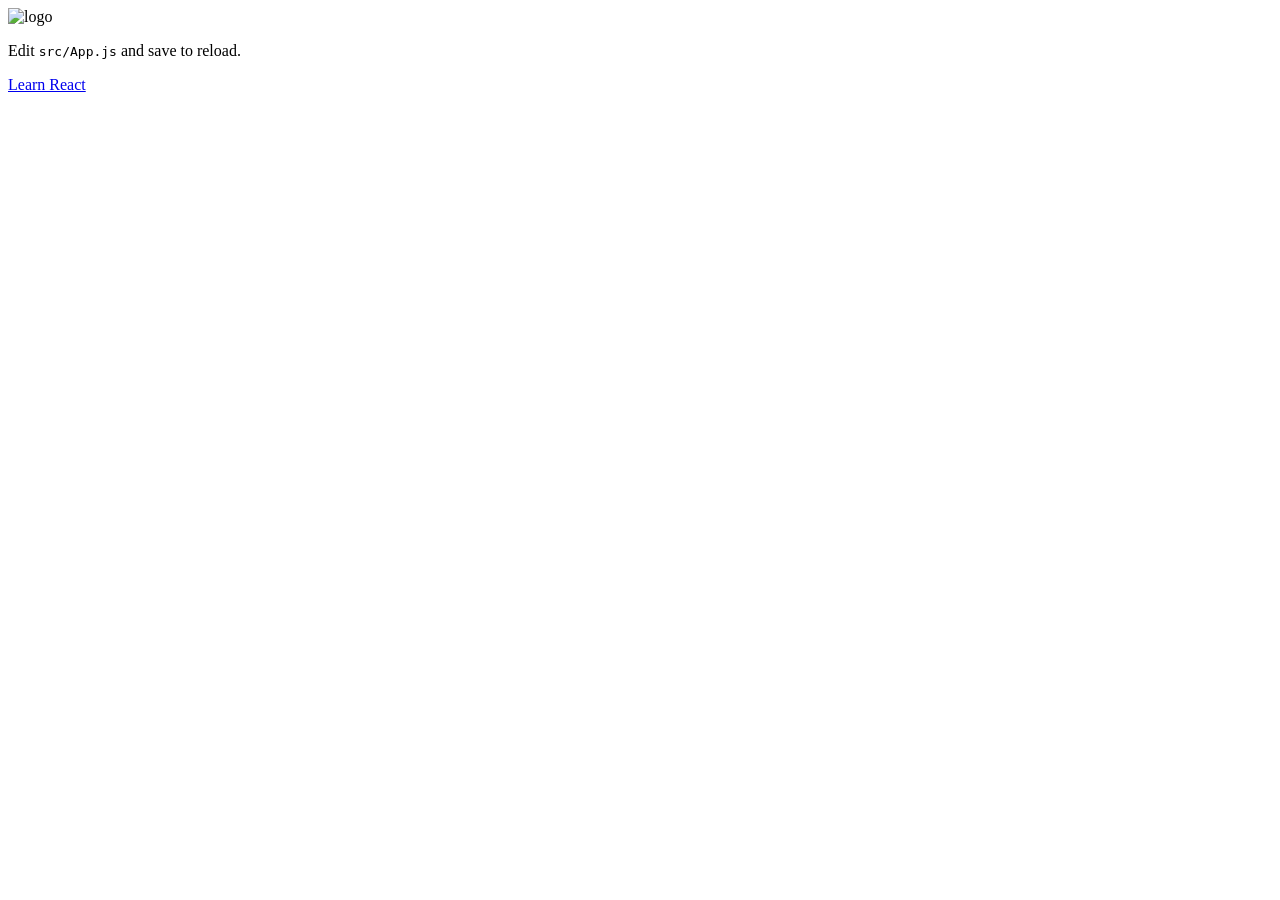
==== index.html @ 2fb2682f "Updates" ====
<!doctype html><html lang="en"><head><meta charset="utf-8"/><link rel="icon" href="/favicon.ico"/><meta name="viewport" content="width=device-width,initial-scale=1"/><meta name="theme-color" content="#000000"/><meta name="description" content="Web site created using create-react-app"/><link rel="apple-touch-icon" href="/logo192.png"/><link rel="manifest" href="/manifest.json"/><title>React App</title><script defer="defer" src="/static/js/main.c3f683bb.js"></script><link href="/static/css/main.073c9b0a.css" rel="stylesheet"></head><body><noscript>You need to enable JavaScript to run this app.</noscript><div id="root"></div></body></html>
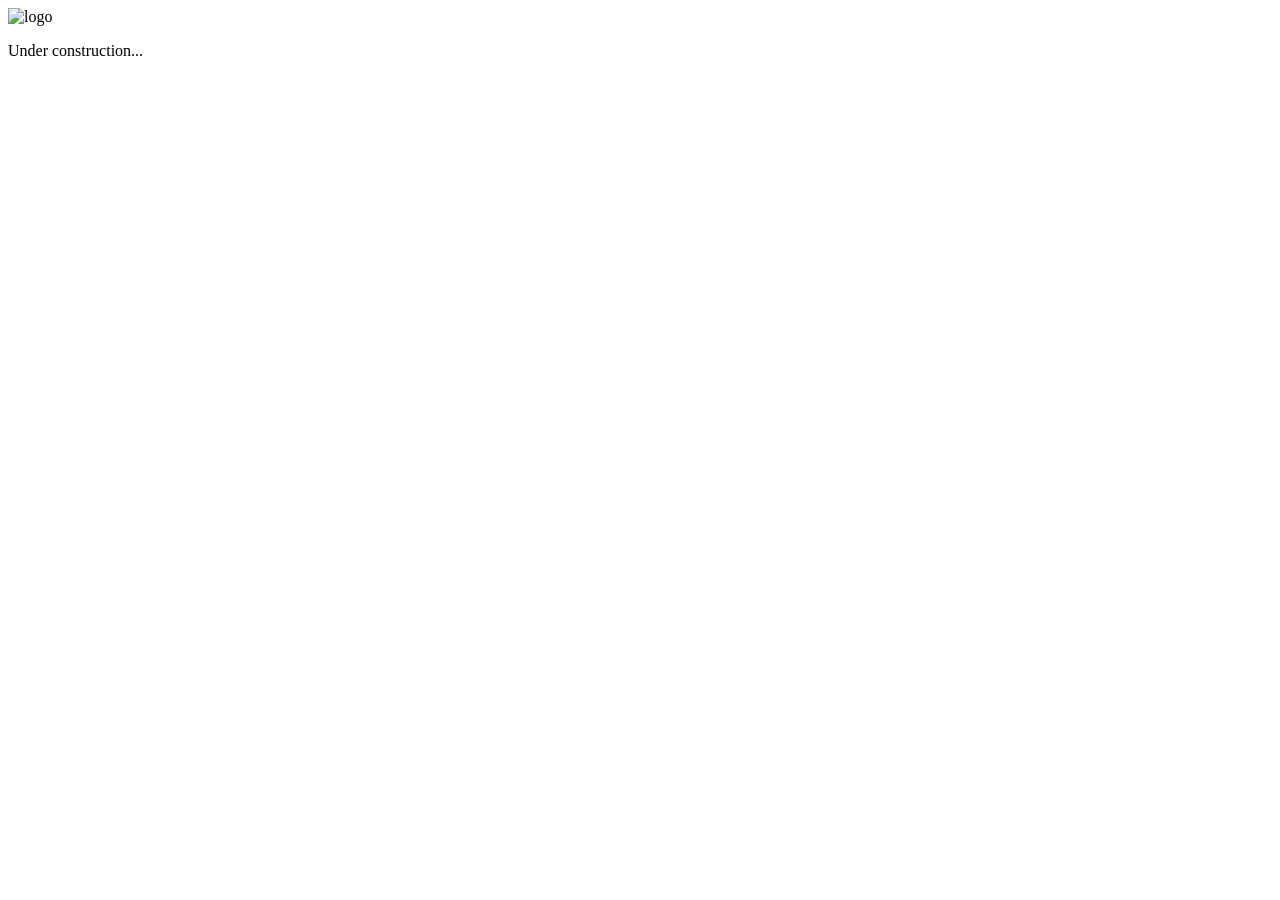
==== commit 68f3d45d: "Updates" ====
--- a/index.html
+++ b/index.html
@@ -1 +1 @@
-<!doctype html><html lang="en"><head><meta charset="utf-8"/><link rel="icon" href="/favicon.ico"/><meta name="viewport" content="width=device-width,initial-scale=1"/><meta name="theme-color" content="#000000"/><meta name="description" content="Web site created using create-react-app"/><link rel="apple-touch-icon" href="/logo192.png"/><link rel="manifest" href="/manifest.json"/><title>React App</title><script defer="defer" src="/static/js/main.c3f683bb.js"></script><link href="/static/css/main.073c9b0a.css" rel="stylesheet"></head><body><noscript>You need to enable JavaScript to run this app.</noscript><div id="root"></div></body></html>+<!doctype html><html lang="en"><head><meta charset="utf-8"/><link rel="icon" href="/favicon.ico"/><meta name="viewport" content="width=device-width,initial-scale=1"/><meta name="theme-color" content="#000000"/><meta name="description" content="Web site created using create-react-app"/><link rel="apple-touch-icon" href="/logo192.png"/><link rel="manifest" href="/manifest.json"/><title>Coming soon...</title><script defer="defer" src="/static/js/main.43f5d67e.js"></script><link href="/static/css/main.073c9b0a.css" rel="stylesheet"></head><body><noscript>You need to enable JavaScript to run this app.</noscript><div id="root"></div></body></html>
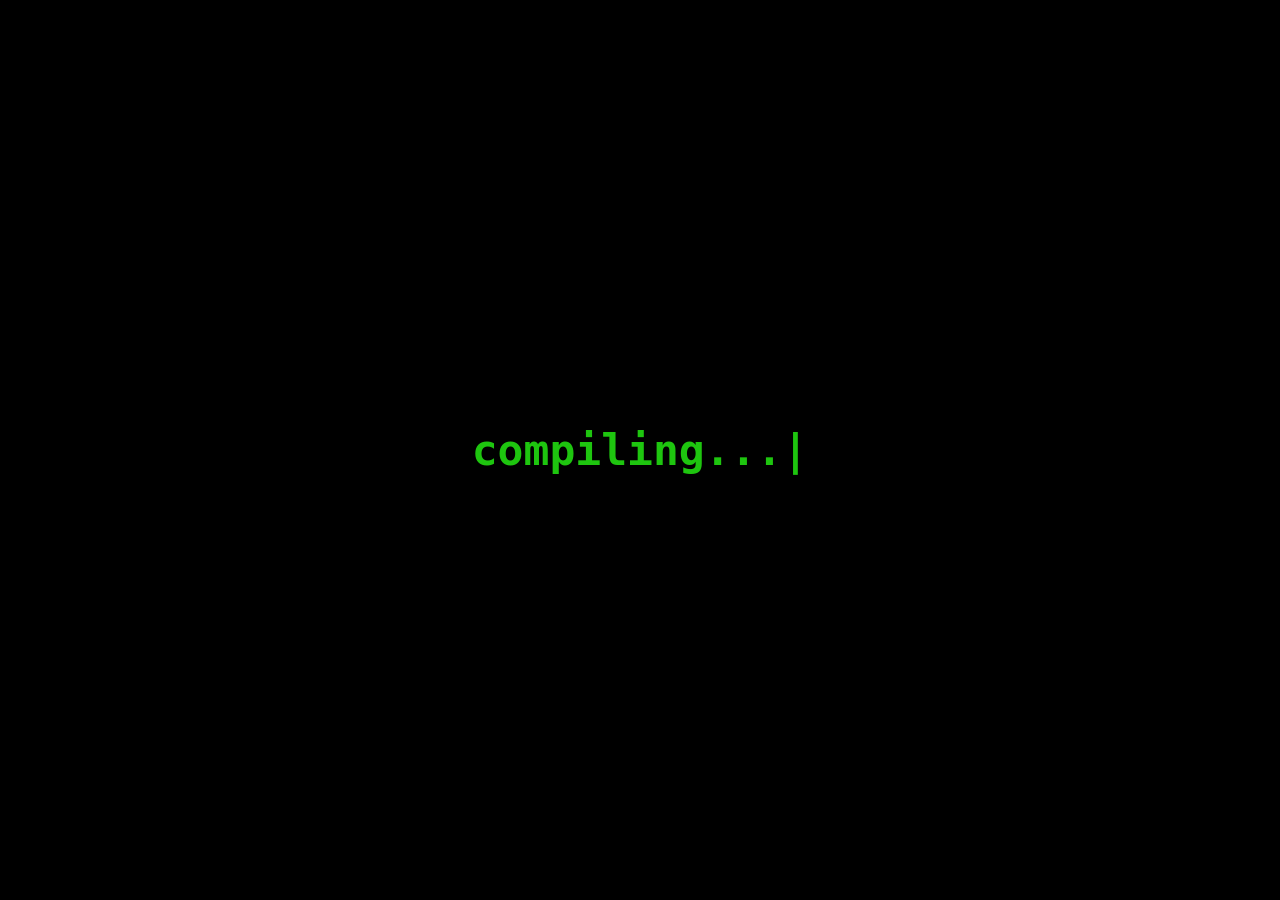
==== commit 67f78f3c: "Updates" ====
--- a/index.html
+++ b/index.html
@@ -1 +1 @@
-<!doctype html><html lang="en"><head><meta charset="utf-8"/><link rel="icon" href="/favicon.ico"/><meta name="viewport" content="width=device-width,initial-scale=1"/><meta name="theme-color" content="#000000"/><meta name="description" content="Web site created using create-react-app"/><link rel="apple-touch-icon" href="/logo192.png"/><link rel="manifest" href="/manifest.json"/><title>Coming soon...</title><script defer="defer" src="/static/js/main.43f5d67e.js"></script><link href="/static/css/main.073c9b0a.css" rel="stylesheet"></head><body><noscript>You need to enable JavaScript to run this app.</noscript><div id="root"></div></body></html>+<!doctype html><html lang="en"><head><meta charset="utf-8"/><link rel="icon" href="/favicon.ico"/><meta name="viewport" content="width=device-width,initial-scale=1"/><meta name="theme-color" content="#000000"/><meta name="description" content="Web site created using create-react-app"/><link rel="apple-touch-icon" href="/logo192.png"/><link rel="manifest" href="/manifest.json"/><title>Coming soon...</title><script defer="defer" src="/static/js/main.7be83a22.js"></script><link href="/static/css/main.c06f04cc.css" rel="stylesheet"></head><body><noscript>You need to enable JavaScript to run this app.</noscript><div id="root"></div></body></html>
--- a/static/css/main.c06f04cc.css
+++ b/static/css/main.c06f04cc.css
@@ -0,0 +1,2 @@
+body{-webkit-font-smoothing:antialiased;-moz-osx-font-smoothing:grayscale;font-family:-apple-system,BlinkMacSystemFont,Segoe UI,Roboto,Oxygen,Ubuntu,Cantarell,Fira Sans,Droid Sans,Helvetica Neue,sans-serif;margin:0}code{font-family:source-code-pro,Menlo,Monaco,Consolas,Courier New,monospace}*{box-sizing:border-box;font-family:monospace;margin:0;padding:0}.App{text-align:center}.App-header{align-items:center;background-color:#000;color:#1ec50f;display:flex;flex-direction:column;font-size:calc(25px + 2vmin);justify-content:center;min-height:100vh}.App-link{color:#61dafb}
+/*# sourceMappingURL=main.c06f04cc.css.map*/
